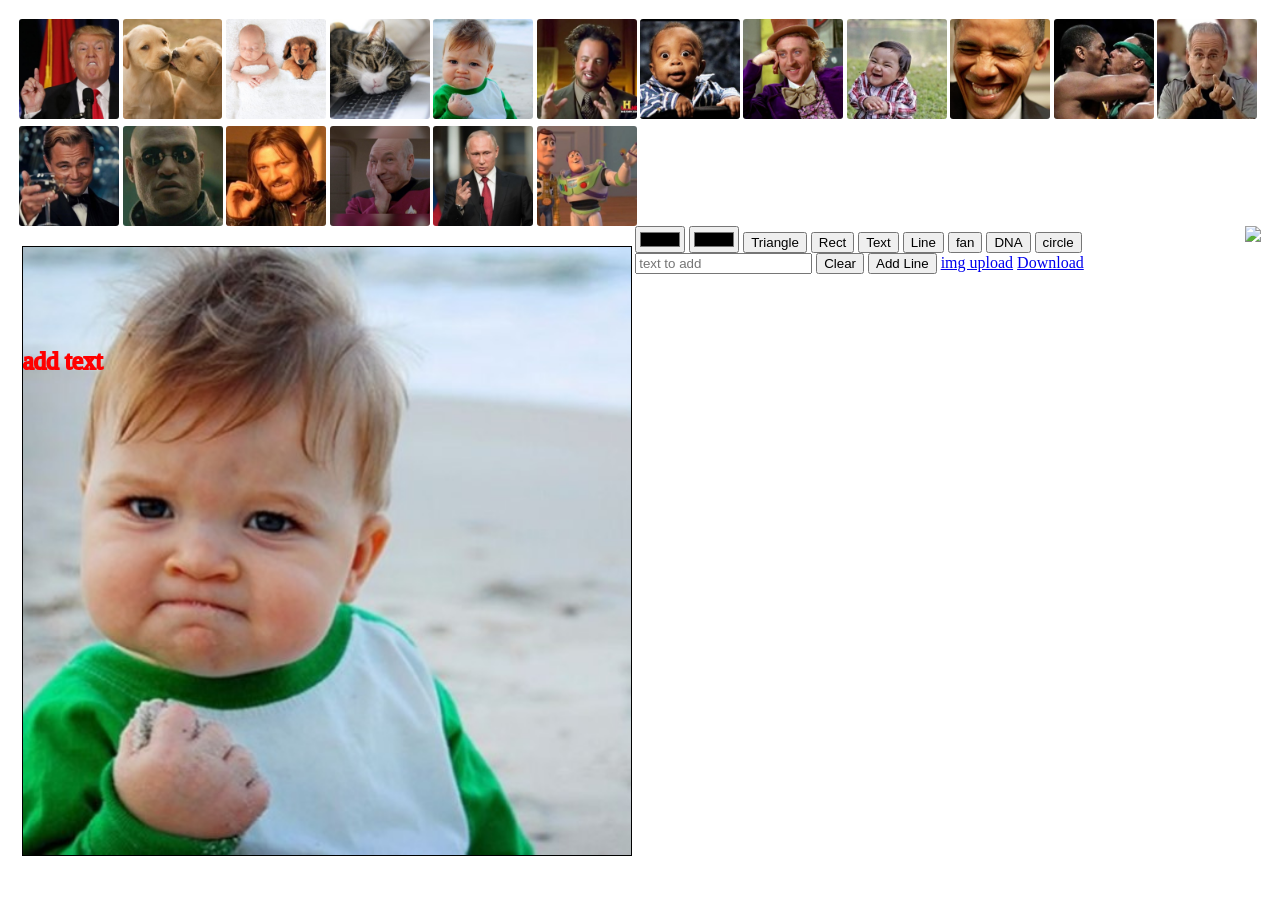
==== index.html @ 061223fb "updated lines on canvas" ====
<!DOCTYPE html>
<html lang="en">

<head>
    <meta charset="UTF-8">
    <meta name="viewport" content="width=device-width, initial-scale=1.0">
    <title>delievery 1</title>
    <link rel="stylesheet" href="css/main.css">
</head>

<body onload="onInit()">
    <section class="gallery">
        <div class="imgs-container grid ">
        </div>
    </section>




    <section class="meme-editor flex">


        <div class="canvas-container flex-1">
            <canvas id="my-canvas" height="900" width="500" onmousedown="mousedown(event)" onmousemove="mousemove(event)" onmouseup="mouseup(event)" style="border: 1px solid black;"></canvas>
        </div>
        <div class="editor-control flex-1">
            <input class="btn" type="color" onchange="setColor(this.value)">
            <input class="btn" type="color" onchange="setlines(this.value)">
            <button class="btn" onclick="setCurrShape('triangle')">Triangle</button>
            <button class="btn" onclick="setCurrShape('rect')">Rect</button>
            <button class="btn" onclick="saveText()">Text</button>
            <button class="btn" onclick="setCurrShape('line')">Line</button>
            <button class="btn" onclick="setCurrShape('fan')">fan</button>
            <button class="btn" onclick="setCurrShape('dna')">DNA</button>
            <button class="btn" onclick="setCurrShape('circle')">circle</button>
            <input class="text-to-draw" onkeyup="reRenderMemeIMG(this)" " placeholder="text to add " type="text ">
            <button onclick="clearCanvas() ">Clear</button>
            <button onclick="addLine() ">Add Line</button>

            <a href="# " onclick="drawImg(this) " download=" ">img upload</a>
            <a href="# " onclick="downloadCanvas(this) " download=" ">Download</a>

        </div>
<img src=" " id="${} " onclick="onGalleryImageClicked(this.id) " alt=" ">

    </section>



    <script src="js/service.js "></script>
    <script src="js/main.js "></script>
</body>

</html>
---- css/main.css ----
* {
    box-sizing: border-box;
}

body {
    margin: 0;
    padding: 1.2rem
}

.meme-gallery-IMG {
    border-radius: 3px;
    object-fit: contain;
    max-height: 100px;
    width: auto;
}

.imgs-container {
    grid-auto-flow: dense;
    grid-template-columns: repeat(auto-fill, minmax(100px, 1fr));
    grid-auto-rows: 100px;
    row-gap: 0.4rem;
}

.canvas-container {
    /* display: block; */
    /* height: 100vh; */
    width: 50%;
    padding: 20px 3px;
}


/* helper */

.grid {
    display: grid;
}

.flex {
    display: flex;
}

.flex-1 {
    flex: 1;
}
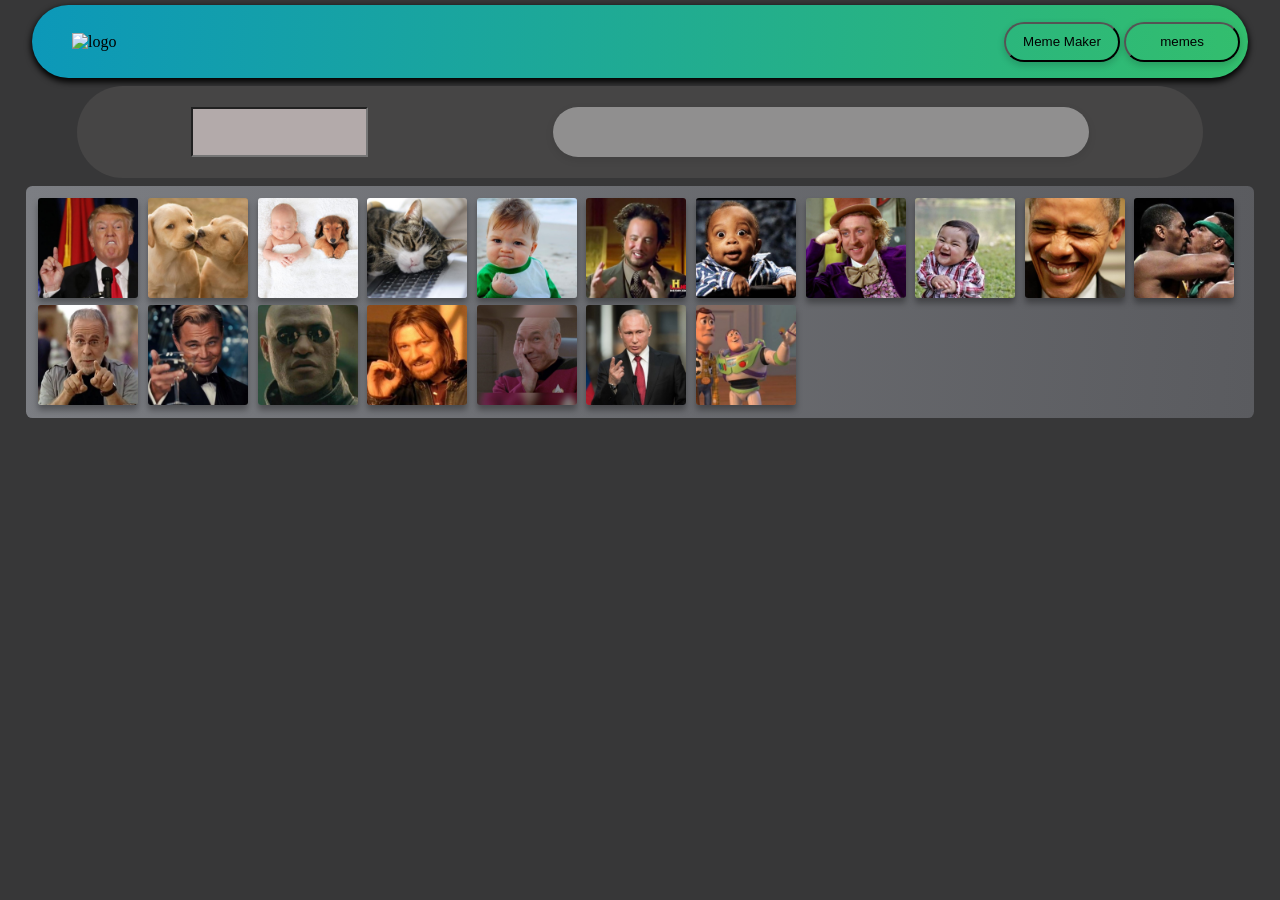
==== commit 76b1d02e: "new design" ====
--- a/index.html
+++ b/index.html
@@ -9,16 +9,45 @@
 </head>
 
 <body onload="onInit()">
+    <section class="top-section">
+        <nav class="head-nav flex justify-between align-center">
+            <img class="logo-img" src="../DESIGN/LOGO/LOGO.png" alt="logo">
+            <div class="nav-buttons">
+                <button class="btn-head-nav section-shifter" onclick="toggleSections(this)">Meme Maker</button>
+                <button class="btn-head-nav ">memes</button>
+            </div>
+        </nav>
+
+
+    </section>
+
+
     <section class="gallery">
-        <div class="imgs-container grid ">
-        </div>
+        <div class="gallery-header">
+            <div class="secondary-header flex justify-around ">
+                <input onchange="onSearchWordChanged(this)" type="list" list="searchwords" name="searchwords" method="get" class="searchwords-search-bar">
+                <datalist id="searchwords">
+            <option value="excited"></option>
+            <option value="evil"></option>
+            <option value="funny"></option>
+            <option value="kittens"></option>
+            <option value="love"></option>
+            <option value="trump"></option>
+            <option value="dogs"></option>
+            <option value="wow"></option>
+        </datalist>
+                <div class="search-words-dsiplay"></div>
+            </div>
+
+
+
+            <div class="imgs-container grid ">
+            </div>
     </section>
 
 
 
-
-    <section class="meme-editor flex">
-
+    <div class="meme-editor">
 
         <div class="canvas-container flex-1">
             <canvas id="my-canvas" height="900" width="500" onmousedown="mousedown(event)" onmousemove="mousemove(event)" onmouseup="mouseup(event)" style="border: 1px solid black;"></canvas>
@@ -28,7 +57,6 @@
             <input class="btn" type="color" onchange="setlines(this.value)">
             <button class="btn" onclick="setCurrShape('triangle')">Triangle</button>
             <button class="btn" onclick="setCurrShape('rect')">Rect</button>
-            <button class="btn" onclick="saveText()">Text</button>
             <button class="btn" onclick="setCurrShape('line')">Line</button>
             <button class="btn" onclick="setCurrShape('fan')">fan</button>
             <button class="btn" onclick="setCurrShape('dna')">DNA</button>
@@ -36,15 +64,24 @@
             <input class="text-to-draw" onkeyup="reRenderMemeIMG(this)" " placeholder="text to add " type="text ">
             <button onclick="clearCanvas() ">Clear</button>
             <button onclick="addLine() ">Add Line</button>
-
+            <button onclick="switchLine() ">Next Line</button>
+            <button onclick="switchAlign( 'Left') ">Align Left</button>
+            <button onclick="switchAlign( 'center') ">Align center</button>
+            <button onclick="switchAlign( 'right') ">Align right</button>
+            <button onmousedown="moveLine( 'up') ">move up</button>
+            <button onmousedown="moveLine( 'down') ">move down</button>
+            <button onmousedown="moveLine( 'left') ">move left</button>
+            <button onmousedown="moveLine( 'right') ">move right</button>
+            <button onmousedown="deleteCurrLine( ) ">DELETE</button>
+            <button onmousedown="fontSizeChange( -2) ">font -</button>
+            <button onmousedown="fontSizeChange( 2) ">font +</button>
             <a href="# " onclick="drawImg(this) " download=" ">img upload</a>
             <a href="# " onclick="downloadCanvas(this) " download=" ">Download</a>
 
         </div>
-<img src=" " id="${} " onclick="onGalleryImageClicked(this.id) " alt=" ">
 
-    </section>
 
+</div>
 
 
     <script src="js/service.js "></script>
--- a/css/main.css
+++ b/css/main.css
@@ -2,9 +2,74 @@
     box-sizing: border-box;
 }
 
+.logo-img {
+    margin-inline-start: 2rem;
+    width: 10rem;
+    height: auto;
+    object-fit: contain;
+}
+
+.head-nav {
+    margin: 5px auto;
+    padding: 0px 0.5rem;
+    width: 95%;
+    height: 73px;
+    border-radius: 37px;
+    background-color: #5970c1;
+    background-image: linear-gradient(-86deg, #33be6d 0%, #0c98b9 100%);
+    box-shadow: 0 3px 6px 1px black;
+    flex-wrap: nowrap;
+}
+
+.searchwords-search-bar {
+    background-color: rgb(179, 170, 170);
+}
+
+.full-page-container {
+    max-width: 90%;
+    margin: auto;
+}
+
+.secondary-header {
+    margin: 0.5rem auto;
+    width: 88%;
+    background-color: rgb(70, 69, 69);
+    border-radius: 100vh;
+    padding: 1.3rem;
+}
+
+.search-words-dsiplay {
+    width: 536px;
+    height: 50px;
+    box-shadow: 0 3px 6px 1px rgba(0, 0, 0, 0.15);
+    border-radius: 25px;
+    background-color: #fefefe;
+    opacity: 0.4;
+}
+
+.btn {
+    border-radius: 100vh;
+}
+
+.btn-head-nav {
+    width: 116px;
+    height: 40px;
+    box-shadow: 0 3px 6px 1px rgba(0, 0, 0, 0.15);
+    border-radius: 20px;
+    background-color: #fefefe00;
+    cursor: pointer;
+    outline: none;
+}
+
+.btn-head-nav:active {
+    box-shadow: 0 3px 6px 1px rgba(0, 0, 0, 0.15);
+    border-radius: 20px;
+    background-color: #fefefe;
+}
+
 body {
     margin: 0;
-    padding: 1.2rem
+    background-color: #373738;
 }
 
 .meme-gallery-IMG {
@@ -12,24 +77,57 @@
     object-fit: contain;
     max-height: 100px;
     width: auto;
+    box-shadow: 0 5px 6px rgba(0, 0, 0, 0.34);
+    cursor: pointer;
+    transition: box-shadow .3s;
+}
+
+.meme-gallery-IMG:hover {
+    background-color: rgba(247, 244, 231, 0.89);
+    box-shadow: 1px 2px 4px 4px rgba(206, 200, 200, 0.411);
 }
 
 .imgs-container {
+    border-radius: 0.4rem;
+    max-width: 96%;
+    margin: 0px auto;
+    padding: 0.8rem;
     grid-auto-flow: dense;
     grid-template-columns: repeat(auto-fill, minmax(100px, 1fr));
     grid-auto-rows: 100px;
     row-gap: 0.4rem;
+    column-gap: 0.15rem;
+    background-color: #5a5b5f;
+    background-image: linear-gradient(-86deg, #5a5b5f 0%, #7c7e83 100%);
+}
+
+.meme-editor {
+    padding: 1.5rem;
+    display: none;
+    max-width: 96%;
+    margin: 3rem auto;
+    background-color: rgb(139, 138, 138);
+    border-radius: 0.4rem;
+    flex-wrap: wrap;
+}
+
+.editor-control {
+    min-width: 21.875rem;
 }
 
 .canvas-container {
-    /* display: block; */
-    /* height: 100vh; */
-    width: 50%;
+    max-width: 35vw;
+    min-width: 21.875rem;
     padding: 20px 3px;
+    background-image: linear-gradient();
 }
 
 
 /* helper */
+
+.hide {
+    display: none;
+}
 
 .grid {
     display: grid;
@@ -39,6 +137,18 @@
     display: flex;
 }
 
+.justify-between {
+    justify-content: space-between;
+}
+
 .flex-1 {
     flex: 1;
+}
+
+.align-center {
+    align-items: center;
+}
+
+.justify-around {
+    justify-content: space-around;
 }
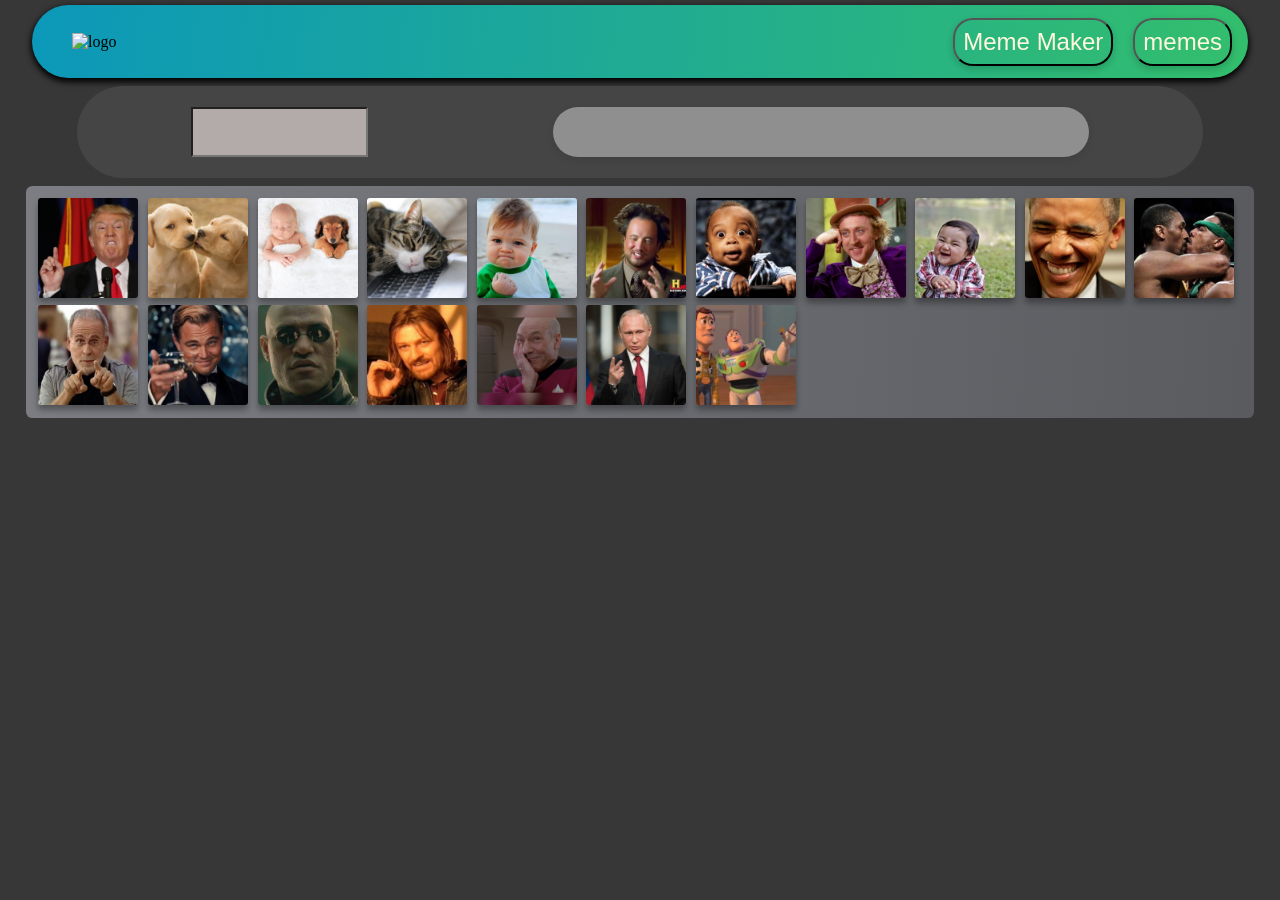
==== commit bdce2d2e: "final" ====
--- a/index.html
+++ b/index.html
@@ -22,21 +22,77 @@
     </section>
 
 
-    <section class="gallery">
-        <div class="gallery-header">
+    <div class="meme-editor">
+
+        <div class="canvas-container flex-1 flex justify-center">
+            <canvas id="my-canvas" height="350" width="350" onmousedown="mousedown(event)" onmousemove="mousemove(event)" onmouseup="mouseup(event)" style="border: 1px solid black;"></canvas>
+        </div>
+        <div class="editor-control flex  column flex-1">
+            <input class="text-to-draw " onkeyup="reRenderMemeIMG(this)" " placeholder="text to add " type="text ">
+            <div class="text-controle-line-1 flex row justify-center ">
+                <button  class="switch-line-btn controle-btn " onclick="switchLine() "><img src="./images/line_down.png " alt=" "><img src="./images/line_up.png " alt=" "></button>
+                <button   class="add-line-btn controle-btn "onclick="addLine() ">+</button>
+                <button  class="delete-line-btn controle-btn " onmousedown="deleteCurrLine( ) "><img src="./images/delete.png " alt=" "></button>
+            </div>
+            <div class="text-controle-line-2 flex row justify-around ">
+                <button class="btn controle-btn " onmousedown="moveLine( 'up') "><img src="./images/arrow_up.png " alt=" "></button>
+                <button class="btn controle-btn " onmousedown="moveLine( 'down') "><img src="./images/arrow_down.png " alt=" "></button>
+                <button class="btn controle-btn " onmousedown="moveLine( 'left') "><img src="./images/arrow_left.png " alt=" "></button>
+                <button class="btn controle-btn " onmousedown="moveLine( 'right') "><img src="./images/arrow_right.png " alt=" "></button>
+            </div>
+            <div class="text-controle-line-2 flex row justify-around ">
+
+                <button  class="btn controle-btn " onclick="switchAlign( 'start') "><img src="./images/align_left.png " alt=" "></button>
+                <button  class="btn controle-btn " onclick="switchAlign( 'center') "><img src="./images/align_center.png " alt=" "></button>
+                <button  class="btn controle-btn " onclick="switchAlign( 'end') "><img src="./images/align_right.png " alt=" " ></button>
+ 
+                <button class="btn controle-btn " onmousedown="fontSizeChange( -2) " style="font-size: larger; ">A-</button>
+                <button class="btn controle-btn " onmousedown="fontSizeChange( 2) " style="font-size: larger; ">A+</button>
+            </div>
+                <div class="font-and-colors ">
+                    <select name="fontFamily "  class="fontFamily " id="fontFamily " onchange="onFontChange(this.value) ">
+                    <option name="fontFamily " value="Impact ">Impact</option>
+                    <option name="fontFamily " value="Comic Sans MS ">Comic Sans</option>
+                    <option name="fontFamily " value="Arial ">Arial</option>
+                    <option name="fontFamily " value="Cursive ">Cursive</option>
+                </select>
+                <input type="color "  class="color-input " id="favcolor "  name="favcolor ">
+        </div>
+    </div>
+    <div class="shapes ">
+        <!-- <button class="btn controle-btn " onclick="setCurrShape( 'triangle') ">Triangle</button>
+                <button class="btn controle-btn " onclick="setCurrShape( 'rect') ">Rect</button>
+                <button class="btn controle-btn " onclick="setCurrShape( 'line') ">Line</button>
+                <button class="btn controle-btn " onclick="setCurrShape( 'fan') ">fan</button>
+                <button class="btn controle-btn " onclick="setCurrShape( 'dna') ">DNA</button>
+                <button class="btn controle-btn " onclick="setCurrShape( 'circle') ">circle</button> -->
+
+        <!-- <input class="btn controle-btn " type="color " onchange="setlines(this.value) "> -->
+        <!-- <button class="btn controle-btn " onclick="clearCanvas() ">Clear</button> -->
+
+        <!-- <a href="# " onclick="drawImg(this) " download=" ">img upload</a>
+            <a href="# " onclick="downloadCanvas(this) " download=" ">Download</a> -->
+
+    </div>
+
+
+    </div>
+
+    <section class="gallery ">
+        <div class="gallery-header ">
             <div class="secondary-header flex justify-around ">
-                <input onchange="onSearchWordChanged(this)" type="list" list="searchwords" name="searchwords" method="get" class="searchwords-search-bar">
-                <datalist id="searchwords">
-            <option value="excited"></option>
-            <option value="evil"></option>
-            <option value="funny"></option>
-            <option value="kittens"></option>
-            <option value="love"></option>
-            <option value="trump"></option>
-            <option value="dogs"></option>
-            <option value="wow"></option>
+                <input onchange="onSearchWordChanged(this) " type="list " list="searchwords " name="searchwords " method="get " class="searchwords-search-bar ">
+                <datalist id="searchwords ">
+            <option value="excited "></option>
+            <option value="evil "></option>
+            <option value="funny "></option>
+            <option value="kittens "></option>
+            <option value="love "></option>
+            <option value="trump "></option>
+            <option value="dogs "></option>
+            <option value="wow "></option>
         </datalist>
-                <div class="search-words-dsiplay"></div>
+                <div class="search-words-dsiplay "></div>
             </div>
 
 
@@ -47,41 +103,6 @@
 
 
 
-    <div class="meme-editor">
-
-        <div class="canvas-container flex-1">
-            <canvas id="my-canvas" height="900" width="500" onmousedown="mousedown(event)" onmousemove="mousemove(event)" onmouseup="mouseup(event)" style="border: 1px solid black;"></canvas>
-        </div>
-        <div class="editor-control flex-1">
-            <input class="btn" type="color" onchange="setColor(this.value)">
-            <input class="btn" type="color" onchange="setlines(this.value)">
-            <button class="btn" onclick="setCurrShape('triangle')">Triangle</button>
-            <button class="btn" onclick="setCurrShape('rect')">Rect</button>
-            <button class="btn" onclick="setCurrShape('line')">Line</button>
-            <button class="btn" onclick="setCurrShape('fan')">fan</button>
-            <button class="btn" onclick="setCurrShape('dna')">DNA</button>
-            <button class="btn" onclick="setCurrShape('circle')">circle</button>
-            <input class="text-to-draw" onkeyup="reRenderMemeIMG(this)" " placeholder="text to add " type="text ">
-            <button onclick="clearCanvas() ">Clear</button>
-            <button onclick="addLine() ">Add Line</button>
-            <button onclick="switchLine() ">Next Line</button>
-            <button onclick="switchAlign( 'Left') ">Align Left</button>
-            <button onclick="switchAlign( 'center') ">Align center</button>
-            <button onclick="switchAlign( 'right') ">Align right</button>
-            <button onmousedown="moveLine( 'up') ">move up</button>
-            <button onmousedown="moveLine( 'down') ">move down</button>
-            <button onmousedown="moveLine( 'left') ">move left</button>
-            <button onmousedown="moveLine( 'right') ">move right</button>
-            <button onmousedown="deleteCurrLine( ) ">DELETE</button>
-            <button onmousedown="fontSizeChange( -2) ">font -</button>
-            <button onmousedown="fontSizeChange( 2) ">font +</button>
-            <a href="# " onclick="drawImg(this) " download=" ">img upload</a>
-            <a href="# " onclick="downloadCanvas(this) " download=" ">Download</a>
-
-        </div>
-
-
-</div>
 
 
     <script src="js/service.js "></script>
--- a/css/main.css
+++ b/css/main.css
@@ -1,5 +1,11 @@
 * {
+    outline: none;
     box-sizing: border-box;
+}
+
+body {
+    margin: 0;
+    background-color: #373738;
 }
 
 .logo-img {
@@ -7,6 +13,10 @@
     width: 10rem;
     height: auto;
     object-fit: contain;
+}
+
+.btn {
+    border-radius: 100vh;
 }
 
 .head-nav {
@@ -25,11 +35,6 @@
     background-color: rgb(179, 170, 170);
 }
 
-.full-page-container {
-    max-width: 90%;
-    margin: auto;
-}
-
 .secondary-header {
     margin: 0.5rem auto;
     width: 88%;
@@ -47,13 +52,13 @@
     opacity: 0.4;
 }
 
-.btn {
-    border-radius: 100vh;
-}
-
 .btn-head-nav {
-    width: 116px;
-    height: 40px;
+    color: cornsilk;
+    font-family: Impact, sans-serif;
+    font-weight: 200;
+    font-size: 1.5rem;
+    padding: 0.5rem;
+    margin: 0 0.5rem;
     box-shadow: 0 3px 6px 1px rgba(0, 0, 0, 0.15);
     border-radius: 20px;
     background-color: #fefefe00;
@@ -65,11 +70,6 @@
     box-shadow: 0 3px 6px 1px rgba(0, 0, 0, 0.15);
     border-radius: 20px;
     background-color: #fefefe;
-}
-
-body {
-    margin: 0;
-    background-color: #373738;
 }
 
 .meme-gallery-IMG {
@@ -99,27 +99,155 @@
     column-gap: 0.15rem;
     background-color: #5a5b5f;
     background-image: linear-gradient(-86deg, #5a5b5f 0%, #7c7e83 100%);
+    transition: display .3s;
 }
 
 .meme-editor {
-    padding: 1.5rem;
+    padding: 1rem;
     display: none;
     max-width: 96%;
     margin: 3rem auto;
     background-color: rgb(139, 138, 138);
     border-radius: 0.4rem;
     flex-wrap: wrap;
+    transition: display .3s;
 }
 
 .editor-control {
     min-width: 21.875rem;
+    background-color: rgb(68, 56, 73);
+    padding: 0.8rem;
+    border-radius: 0.75rem;
+    box-shadow: rgba(245, 255, 250, 0.397) 2px 2px 2px 2px;
 }
 
 .canvas-container {
-    max-width: 35vw;
     min-width: 21.875rem;
-    padding: 20px 3px;
+    margin-inline-end: 0.2rem;
+    margin-bottom: 0.4rem;
     background-image: linear-gradient();
+}
+
+.controle-btn {
+    color: rgb(108, 105, 109);
+    background-image: linear-gradient();
+    cursor: pointer;
+    outline: none;
+    border: none;
+    padding: 0.3rem;
+}
+
+.text-controle-line-1 {
+    margin-bottom: 0.7rem;
+}
+
+.text-controle-line-2 {
+    align-self: center;
+    margin-bottom: 0.7rem;
+    transition: background .3s;
+}
+
+.text-controle-line-2 .btn {
+    box-shadow: 1px 5px 0 rgba(92, 92, 92, 0.55), inset 0 5px 0 rgba(255, 255, 255, 0.58);
+    background-color: rgba(255, 255, 251, 0.918);
+    width: 3rem;
+    margin-inline-end: 0.8rem;
+    border-radius: 0.5rem;
+    padding: 0.2rem;
+    transition: background .3s;
+    transition: box-shadow .3s;
+}
+
+.text-controle-line-2 .btn:hover {
+    background-color: #fff;
+    font-weight: bold;
+    box-shadow: ghostwhite 1px;
+}
+
+.switch-line-btn {
+    padding: 0.55rem 0.15rem 0px;
+    width: 57px;
+    height: 53px;
+    box-shadow: 1px 5px 0 #048b97, inset 0 5px 0 rgba(255, 255, 255, 0.58);
+    border-radius: 10px;
+    background-color: #ebeef3;
+    background-image: linear-gradient(-38deg, #66c4dc 0%, #40b1ce 50%, #0c98bb 100%);
+    margin: 0px 1.25rem;
+}
+
+.add-line-btn {
+    width: 58px;
+    height: 53px;
+    box-shadow: 1px 5px 0 #015d33, inset 0 5px 0 rgba(255, 255, 255, 0.58);
+    border-radius: 10px;
+    background-color: #ebeef3;
+    background-image: linear-gradient(-38deg, #42eb5c 0%, #37b34a 100%);
+    font-weight: bolder;
+    font-size: 3rem;
+    color: ghostwhite;
+    text-shadow: gray 3px 2px;
+    padding: 0px 0px;
+    margin: 0px 1.25rem;
+}
+
+.delete-line-btn {
+    padding: 0.85rem 0px 0px 0.25rem;
+    width: 58px;
+    height: 53px;
+    box-shadow: 1px 5px 0 #8c0606, inset 0 5px 0 rgba(255, 255, 255, 0.58);
+    border-radius: 10px;
+    background-color: #ebeef3;
+    background-image: linear-gradient(-38deg, #cf1d37 0%, #cf1d37 1%, #f05036 100%);
+    margin: 0px 1.25rem;
+}
+
+.text-controle-line-1 .btn:hover {
+    background-color: #fff;
+    font-weight: bold;
+    box-shadow: ghostwhite 1px;
+}
+
+.text-to-draw {
+    margin-bottom: 1.2rem;
+    padding: 0.5rem;
+    line-height: 2rem;
+    border-radius: 100vh;
+    box-shadow: 1px 5px 0 #bbc4d1, inset 0 5px 0 #ffffff;
+    border: none;
+    text-align: center;
+    font-size: 1rem;
+    font-weight: bold;
+    color: rgb(110, 107, 119);
+}
+
+.fontFamily {
+    width: 150px;
+    height: 50px;
+    box-shadow: 1px 5px 0 rgba(92, 92, 92, 0.55), inset 0 5px 0 rgba(255, 255, 255, 0.58);
+    border-radius: 10px;
+    background-color: #ffffff;
+}
+
+.color-input {
+    align-self: center;
+    background: url('../images/paint.png') no-repeat;
+    background-size: 3rem;
+    padding: 20px;
+    overflow: show;
+    appearance: square-button;
+    width: 44px;
+    height: 23px;
+    background-color: buttonface;
+    cursor: default;
+    border-width: 1px;
+    border-style: solid;
+    border-color: rgb(169, 169, 169);
+    border-image: initial;
+    padding: 1px 2px;
+}
+
+.font-and-colors {
+    align-self: center;
 }
 
 
@@ -141,6 +269,10 @@
     justify-content: space-between;
 }
 
+.justify-center {
+    justify-content: center;
+}
+
 .flex-1 {
     flex: 1;
 }
@@ -151,4 +283,12 @@
 
 .justify-around {
     justify-content: space-around;
+}
+
+.column {
+    flex-direction: column;
+}
+
+.row {
+    flex-direction: row;
 }
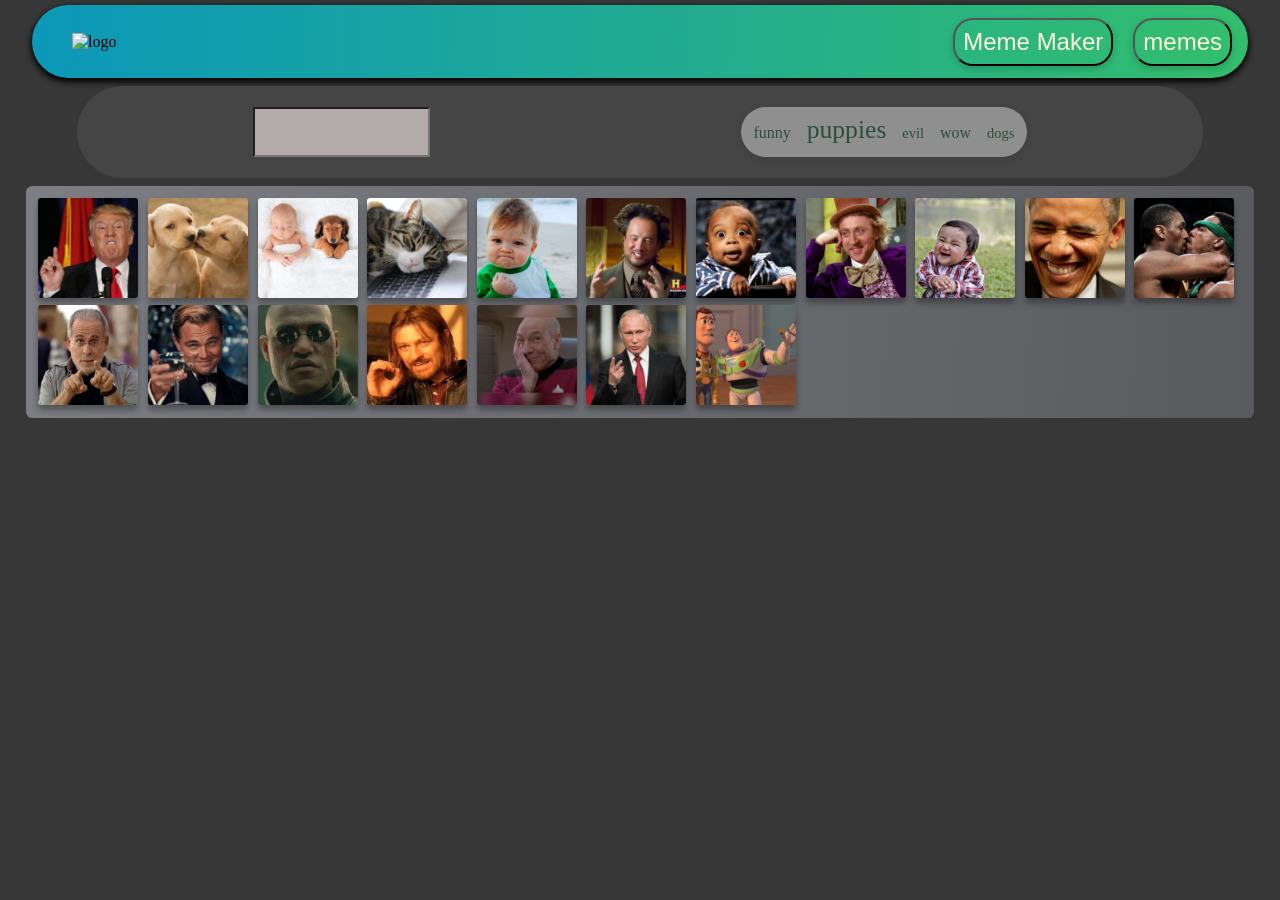
==== commit d1e80c4b: "drag line , search words, input color" ====
--- a/index.html
+++ b/index.html
@@ -14,7 +14,7 @@
             <img class="logo-img" src="../DESIGN/LOGO/LOGO.png" alt="logo">
             <div class="nav-buttons">
                 <button class="btn-head-nav section-shifter" onclick="toggleSections(this)">Meme Maker</button>
-                <button class="btn-head-nav ">memes</button>
+                <button class="btn-head-nav">memes</button>
             </div>
         </nav>
 
@@ -28,76 +28,77 @@
             <canvas id="my-canvas" height="350" width="350" onmousedown="mousedown(event)" onmousemove="mousemove(event)" onmouseup="mouseup(event)" style="border: 1px solid black;"></canvas>
         </div>
         <div class="editor-control flex  column flex-1">
-            <input class="text-to-draw " onkeyup="reRenderMemeIMG(this)" " placeholder="text to add " type="text ">
-            <div class="text-controle-line-1 flex row justify-center ">
-                <button  class="switch-line-btn controle-btn " onclick="switchLine() "><img src="./images/line_down.png " alt=" "><img src="./images/line_up.png " alt=" "></button>
-                <button   class="add-line-btn controle-btn "onclick="addLine() ">+</button>
-                <button  class="delete-line-btn controle-btn " onmousedown="deleteCurrLine( ) "><img src="./images/delete.png " alt=" "></button>
+            <input class="text-to-draw" onkeyup="reRenderMemeIMG(this)"" placeholder="text to add" type="text">
+            <div class="text-controle-line-1 flex row justify-center">
+                <button  class="switch-line-btn controle-btn" onclick="switchLine()"><img src="./images/line_down.png" alt=""><img src="./images/line_up.png" alt=""></button>
+                <button   class="add-line-btn controle-btn"onclick="addLine()">+</button>
+                <button  class="delete-line-btn controle-btn" onmousedown="deleteCurrLine( )"><img src="./images/delete.png" alt=""></button>
             </div>
-            <div class="text-controle-line-2 flex row justify-around ">
-                <button class="btn controle-btn " onmousedown="moveLine( 'up') "><img src="./images/arrow_up.png " alt=" "></button>
-                <button class="btn controle-btn " onmousedown="moveLine( 'down') "><img src="./images/arrow_down.png " alt=" "></button>
-                <button class="btn controle-btn " onmousedown="moveLine( 'left') "><img src="./images/arrow_left.png " alt=" "></button>
-                <button class="btn controle-btn " onmousedown="moveLine( 'right') "><img src="./images/arrow_right.png " alt=" "></button>
+            <div class="text-controle-line-2 flex row justify-around">
+                <button class="btn controle-btn" onmousedown="moveLine( 'up')"><img src="./images/arrow_up.png" alt=""></button>
+                <button class="btn controle-btn" onmousedown="moveLine( 'down')"><img src="./images/arrow_down.png" alt=""></button>
+                <button class="btn controle-btn" onmousedown="moveLine( 'left')"><img src="./images/arrow_left.png" alt=""></button>
+                <button class="btn controle-btn" onmousedown="moveLine( 'right')"><img src="./images/arrow_right.png" alt=""></button>
             </div>
-            <div class="text-controle-line-2 flex row justify-around ">
+            <div class="text-controle-line-2 flex row justify-around">
 
-                <button  class="btn controle-btn " onclick="switchAlign( 'start') "><img src="./images/align_left.png " alt=" "></button>
-                <button  class="btn controle-btn " onclick="switchAlign( 'center') "><img src="./images/align_center.png " alt=" "></button>
-                <button  class="btn controle-btn " onclick="switchAlign( 'end') "><img src="./images/align_right.png " alt=" " ></button>
+                <button  class="btn controle-btn" onclick="switchAlign( 'start')"><img src="./images/align_left.png" alt=""></button>
+                <button  class="btn controle-btn" onclick="switchAlign( 'center')"><img src="./images/align_center.png" alt=""></button>
+                <button  class="btn controle-btn" onclick="switchAlign( 'end')"><img src="./images/align_right.png" alt="" ></button>
  
-                <button class="btn controle-btn " onmousedown="fontSizeChange( -2) " style="font-size: larger; ">A-</button>
-                <button class="btn controle-btn " onmousedown="fontSizeChange( 2) " style="font-size: larger; ">A+</button>
+                <button class="btn controle-btn" onmousedown="fontSizeChange( -2)" style="font-size: larger;">A-</button>
+                <button class="btn controle-btn" onmousedown="fontSizeChange( 2)" style="font-size: larger;">A+</button>
             </div>
-                <div class="font-and-colors ">
-                    <select name="fontFamily "  class="fontFamily " id="fontFamily " onchange="onFontChange(this.value) ">
-                    <option name="fontFamily " value="Impact ">Impact</option>
-                    <option name="fontFamily " value="Comic Sans MS ">Comic Sans</option>
-                    <option name="fontFamily " value="Arial ">Arial</option>
-                    <option name="fontFamily " value="Cursive ">Cursive</option>
+                <div class="font-and-colors">
+                    <select name="fontFamily"  class="fontFamily" id="fontFamily" onchange="onFontChange(this.value)">
+                    <option name="fontFamily" value="Impact">Impact</option>
+                    <option name="fontFamily" value="Comic Sans MS">Comic Sans</option>
+                    <option name="fontFamily" value="Arial">Arial</option>
+                    <option name="fontFamily" value="Cursive">Cursive</option>
                 </select>
-                <input type="color "  class="color-input " id="favcolor "  name="favcolor ">
+                <input type="color"  class="color-input" id="favcolor"  name="favcolor">
         </div>
     </div>
-    <div class="shapes ">
-        <!-- <button class="btn controle-btn " onclick="setCurrShape( 'triangle') ">Triangle</button>
-                <button class="btn controle-btn " onclick="setCurrShape( 'rect') ">Rect</button>
-                <button class="btn controle-btn " onclick="setCurrShape( 'line') ">Line</button>
-                <button class="btn controle-btn " onclick="setCurrShape( 'fan') ">fan</button>
-                <button class="btn controle-btn " onclick="setCurrShape( 'dna') ">DNA</button>
-                <button class="btn controle-btn " onclick="setCurrShape( 'circle') ">circle</button> -->
+    <div class="shapes">
+        <!-- <button class="btn controle-btn" onclick="setCurrShape( 'triangle')">Triangle</button>
 
-        <!-- <input class="btn controle-btn " type="color " onchange="setlines(this.value) "> -->
-        <!-- <button class="btn controle-btn " onclick="clearCanvas() ">Clear</button> -->
+            <button class="btn controle-btn" onclick="setCurrShape( 'rect')">Rect</button>
+                <button class="btn controle-btn" onclick="setCurrShape( 'line')">Line</button>
+                <button class="btn controle-btn" onclick="setCurrShape( 'fan')">fan</button>
+                <button class="btn controle-btn" onclick="setCurrShape( 'dna')">DNA</button>
+                <button class="btn controle-btn" onclick="setCurrShape( 'circle')">circle</button> -->
 
-        <!-- <a href="# " onclick="drawImg(this) " download=" ">img upload</a>
-            <a href="# " onclick="downloadCanvas(this) " download=" ">Download</a> -->
+        <!-- <input class="btn controle-btn" type="color" onchange="setlines(this.value)"> -->
+        <!-- <button class="btn controle-btn" onclick="clearCanvas()">Clear</button> -->
+
+        <!-- <a href="#" onclick="drawImg(this)" download="">img upload</a>
+            <a href="#" onclick="downloadCanvas(this)" download="">Download</a> -->
 
     </div>
 
 
     </div>
 
-    <section class="gallery ">
-        <div class="gallery-header ">
-            <div class="secondary-header flex justify-around ">
-                <input onchange="onSearchWordChanged(this) " type="list " list="searchwords " name="searchwords " method="get " class="searchwords-search-bar ">
-                <datalist id="searchwords ">
-            <option value="excited "></option>
-            <option value="evil "></option>
-            <option value="funny "></option>
-            <option value="kittens "></option>
-            <option value="love "></option>
-            <option value="trump "></option>
-            <option value="dogs "></option>
-            <option value="wow "></option>
+    <section class="gallery">
+        <div class="gallery-header">
+            <div class="secondary-header flex justify-around">
+                <input onkeydown="onSearchWordChanged(this)" type="list" list="searchwords" name="searchwords" method="get" class="searchwords-search-bar">
+                <datalist id="searchwords">
+            <option value="Show All"></option>
+            <option value="excited"></option>
+            <option value="evil"></option>
+            <option value="funny"></option>
+            <option value="kittens"></option>
+            <option value="love"></option>
+            <option value="trump"></option>
+            <option value="dogs"></option>
+            <option value="wow"></option>
         </datalist>
-                <div class="search-words-dsiplay "></div>
+                <div class="search-words-dsiplay"></div>
             </div>
 
 
-
-            <div class="imgs-container grid ">
+            <div class="imgs-container grid">
             </div>
     </section>
 
@@ -105,8 +106,9 @@
 
 
 
-    <script src="js/service.js "></script>
-    <script src="js/main.js "></script>
+    <script src="js/memes.js"></script>
+    <script src="js/service.js"></script>
+    <script src="js/main.js"></script>
 </body>
 
 </html>
--- a/css/main.css
+++ b/css/main.css
@@ -44,12 +44,20 @@
 }
 
 .search-words-dsiplay {
-    width: 536px;
+    /* width: 536px; */
     height: 50px;
     box-shadow: 0 3px 6px 1px rgba(0, 0, 0, 0.15);
     border-radius: 25px;
     background-color: #fefefe;
     opacity: 0.4;
+    padding: 0.5rem 0.3rem;
+    text-align: center;
+}
+
+.search-words-dsiplay>* {
+    margin: 0 0.5rem;
+    font-family: Impact;
+    color: #015d33;
 }
 
 .btn-head-nav {
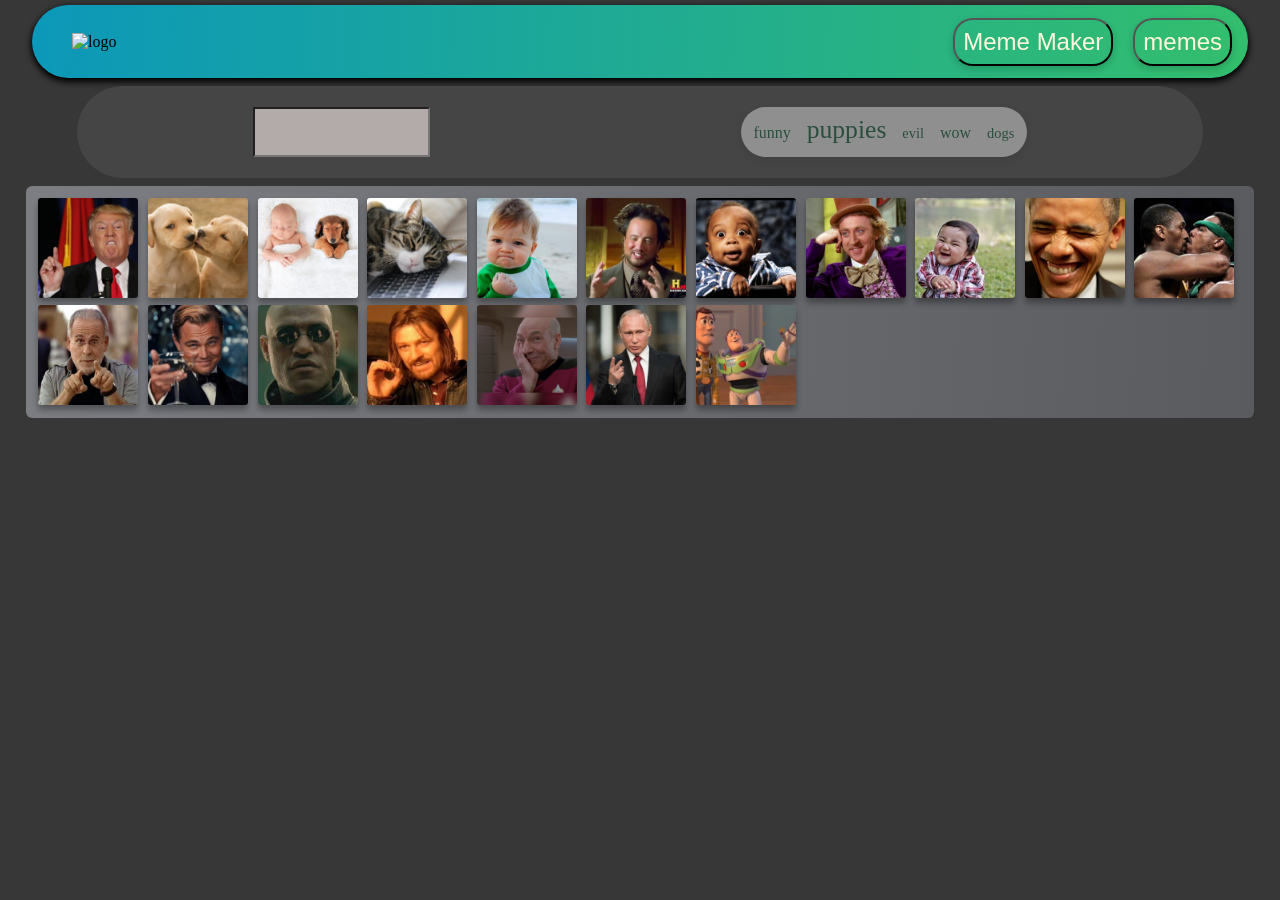
==== commit df18c684: "update" ====
--- a/index.html
+++ b/index.html
@@ -56,7 +56,17 @@
                     <option name="fontFamily" value="Arial">Arial</option>
                     <option name="fontFamily" value="Cursive">Cursive</option>
                 </select>
-                <input type="color"  class="color-input" id="favcolor"  name="favcolor">
+                <input type="color" onchange="onFillChange(this.value)" class="color-input" id="favcolor"  name="favcolor">
+                <input type="color" onchange="onStrokeChange(this.value)" class="color-input" id="favcolor"  name="favcolor">
+                <div class="save-share">
+
+ 
+
+
+                    <a class="btn" href="https://www.facebook.com/sharer/sharer.php?u=http%3A%2F%2Fca-upload.com%2Fhere%2FserveForShare.php%3Fid%3D5e4967f2c06b7&amp;t=http%3A%2F%2Fca-upload.com%2Fhere%2FserveForShare.php%3Fid%3D5e4967f2c06b7" title="Share on Facebook" target="_blank" onclick="window.open('https://www.facebook.com/sharer/sharer.php?u=http%3A%2F%2Fca-upload.com%2Fhere%2FserveForShare.php%3Fid%3D5e4967f2c06b7&amp;t=http%3A%2F%2Fca-upload.com%2Fhere%2FserveForShare.php%3Fid%3D5e4967f2c06b7'); return false;">
+                        Share   
+                     </a>            
+                        </div>
         </div>
     </div>
     <div class="shapes">
@@ -105,10 +115,10 @@
 
 
 
-
     <script src="js/memes.js"></script>
     <script src="js/service.js"></script>
     <script src="js/main.js"></script>
+    <script src="js/upload-service.js"></script>
 </body>
 
 </html>
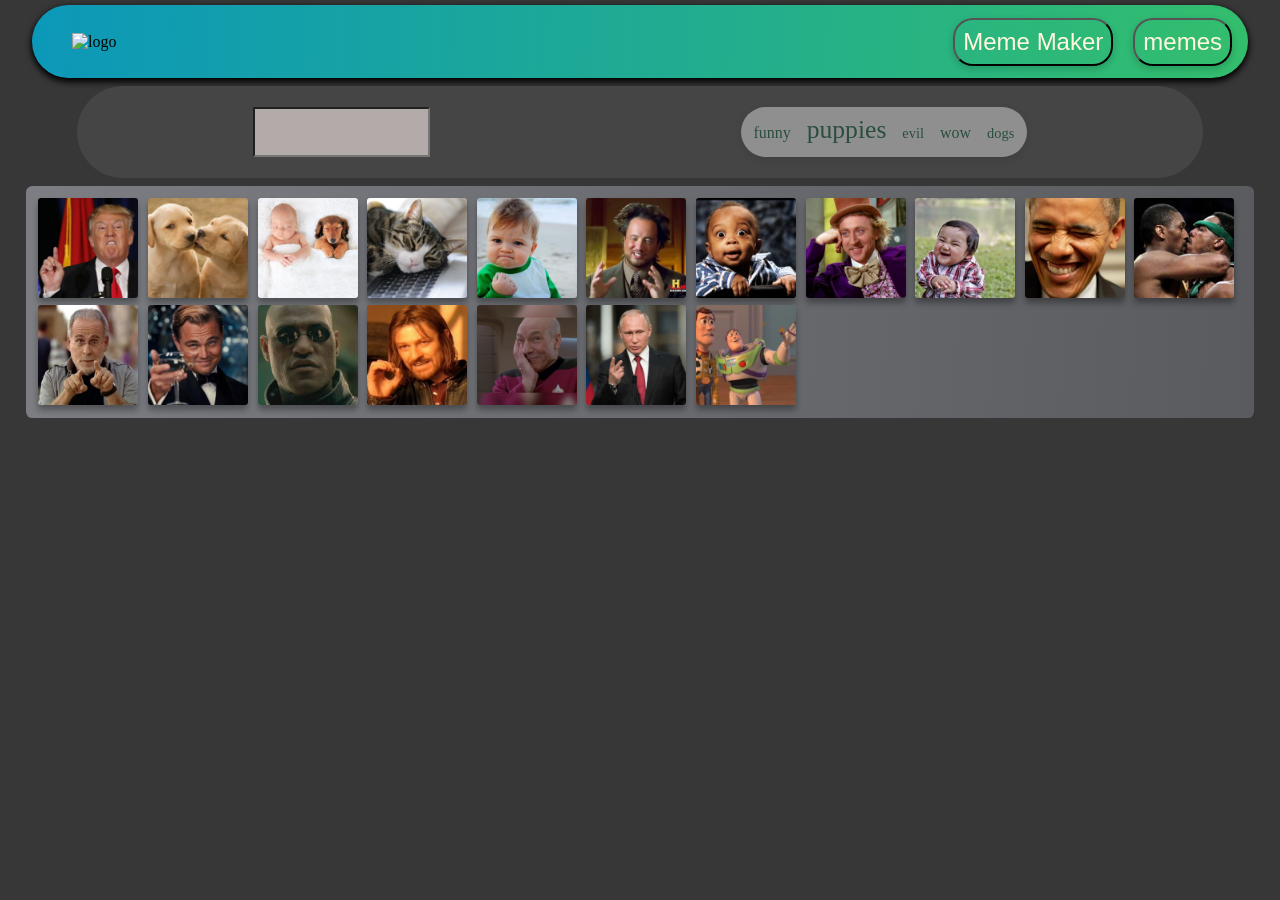
==== commit def08b67: "update" ====
--- a/index.html
+++ b/index.html
@@ -59,17 +59,22 @@
                 <input type="color" onchange="onFillChange(this.value)" class="color-input" id="favcolor"  name="favcolor">
                 <input type="color" onchange="onStrokeChange(this.value)" class="color-input" id="favcolor"  name="favcolor">
                 <div class="save-share">
+                    <a class="download" download="My_NEW_MEME.png">
+                        <button type="button" onClick="downloadMeme()">Download</button>
+                        </a> 
+                        </div>
+                        <form action="" method="POST" enctype="multipart/form-data" onsubmit="uploadImg(this, event)">
+                            <input name="img" id="imgData" type="hidden" value="[data-uri]">
+                            <button class="btn" type="submit">Publish</button>
 
- 
-
-
-                    <a class="btn" href="https://www.facebook.com/sharer/sharer.php?u=http%3A%2F%2Fca-upload.com%2Fhere%2FserveForShare.php%3Fid%3D5e4967f2c06b7&amp;t=http%3A%2F%2Fca-upload.com%2Fhere%2FserveForShare.php%3Fid%3D5e4967f2c06b7" title="Share on Facebook" target="_blank" onclick="window.open('https://www.facebook.com/sharer/sharer.php?u=http%3A%2F%2Fca-upload.com%2Fhere%2FserveForShare.php%3Fid%3D5e4967f2c06b7&amp;t=http%3A%2F%2Fca-upload.com%2Fhere%2FserveForShare.php%3Fid%3D5e4967f2c06b7'); return false;">
-                        Share   
-                     </a>            
-                        </div>
+                            <div class="share-container">
+                                <a class="btn" href="https://www.facebook.com/sharer/sharer.php?u=http%3A%2F%2Fca-upload.com%2Fhere%2FserveForShare.php%3Fid%3D5e497ae3ed5c2&amp;t=http%3A%2F%2Fca-upload.com%2Fhere%2FserveForShare.php%3Fid%3D5e497ae3ed5c2" title="Share on Facebook" target="_blank" onclick="window.open('https://www.facebook.com/sharer/sharer.php?u=http%3A%2F%2Fca-upload.com%2Fhere%2FserveForShare.php%3Fid%3D5e497ae3ed5c2&amp;t=http%3A%2F%2Fca-upload.com%2Fhere%2FserveForShare.php%3Fid%3D5e497ae3ed5c2'); return false;">
+                                   Share   
+                                </a></div>
+                          </form>
         </div>
     </div>
-    <div class="shapes">
+    <!-- <div class="shapes"> -->
         <!-- <button class="btn controle-btn" onclick="setCurrShape( 'triangle')">Triangle</button>
 
             <button class="btn controle-btn" onclick="setCurrShape( 'rect')">Rect</button>
@@ -84,7 +89,7 @@
         <!-- <a href="#" onclick="drawImg(this)" download="">img upload</a>
             <a href="#" onclick="downloadCanvas(this)" download="">Download</a> -->
 
-    </div>
+    <!-- </div> -->
 
 
     </div>
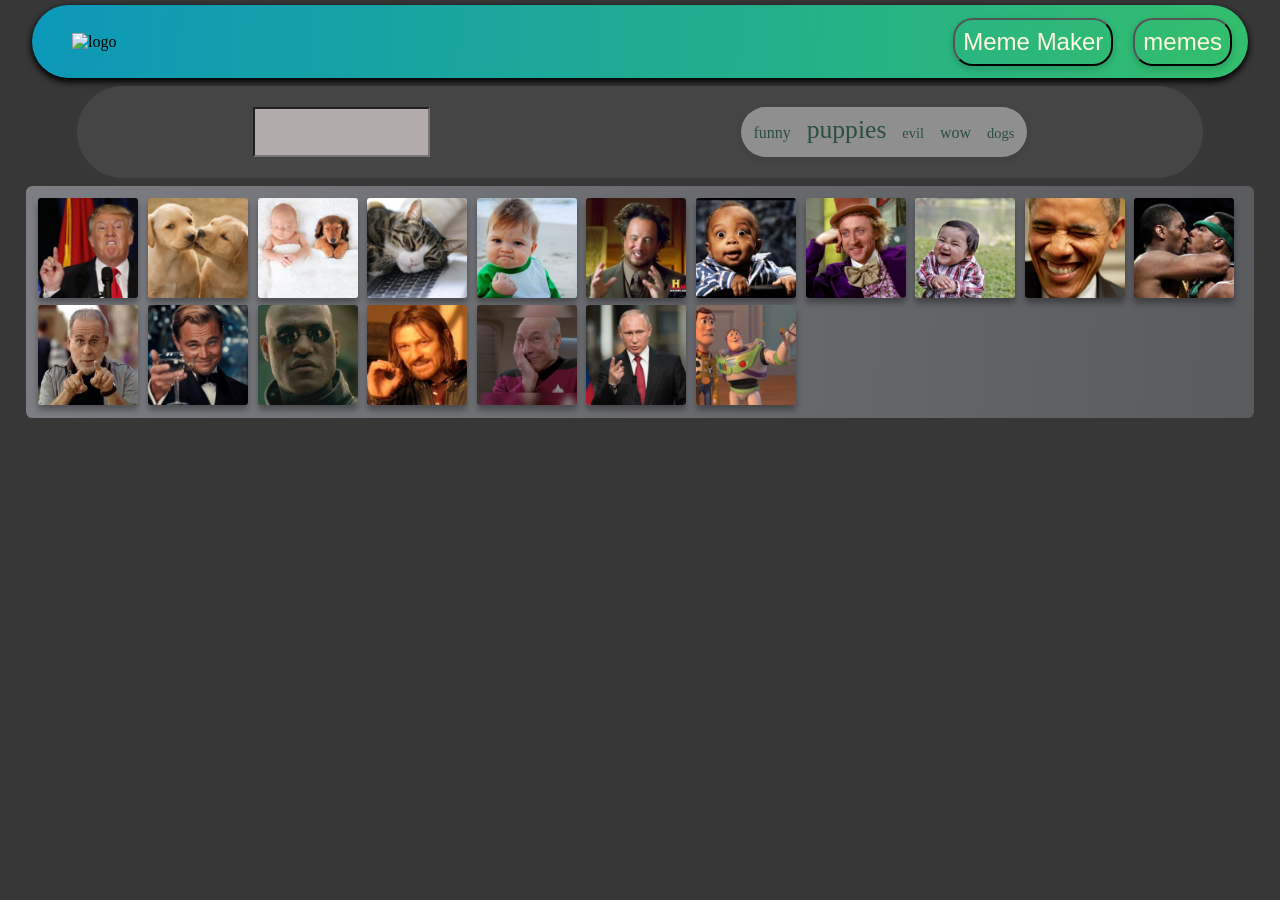
==== commit 7991c939: "update" ====
--- a/index.html
+++ b/index.html
@@ -4,8 +4,10 @@
 <head>
     <meta charset="UTF-8">
     <meta name="viewport" content="width=device-width, initial-scale=1.0">
-    <title>delievery 1</title>
+    <title>MeMe Gene</title>
     <link rel="stylesheet" href="css/main.css">
+    <link href="vendor/font-awesome/css/font-awesome.min.css" rel="stylesheet" type="text/css">
+
 </head>
 
 <body onload="onInit()">
@@ -58,38 +60,25 @@
                 </select>
                 <input type="color" onchange="onFillChange(this.value)" class="color-input" id="favcolor"  name="favcolor">
                 <input type="color" onchange="onStrokeChange(this.value)" class="color-input" id="favcolor"  name="favcolor">
-                <div class="save-share">
+                </div>
+                <div class="save-share flex align-center justify-center">
                     <a class="download" download="My_NEW_MEME.png">
-                        <button type="button" onClick="downloadMeme()">Download</button>
+                        <button class="download-btn" type="button" onClick="downloadMeme()">
+                            <img src="images/download.png" class="download-img"  alt=""> Download</button>
                         </a> 
-                        </div>
                         <form action="" method="POST" enctype="multipart/form-data" onsubmit="uploadImg(this, event)">
                             <input name="img" id="imgData" type="hidden" value="[data-uri]">
-                            <button class="btn" type="submit">Publish</button>
-
+                            <button class="publish-btn" type="submit">Publish</button>
                             <div class="share-container">
-                                <a class="btn" href="https://www.facebook.com/sharer/sharer.php?u=http%3A%2F%2Fca-upload.com%2Fhere%2FserveForShare.php%3Fid%3D5e497ae3ed5c2&amp;t=http%3A%2F%2Fca-upload.com%2Fhere%2FserveForShare.php%3Fid%3D5e497ae3ed5c2" title="Share on Facebook" target="_blank" onclick="window.open('https://www.facebook.com/sharer/sharer.php?u=http%3A%2F%2Fca-upload.com%2Fhere%2FserveForShare.php%3Fid%3D5e497ae3ed5c2&amp;t=http%3A%2F%2Fca-upload.com%2Fhere%2FserveForShare.php%3Fid%3D5e497ae3ed5c2'); return false;">
+                                <span class="fa fa-facebook"></span>
+                                <!-- <a class="btn" href="https://www.facebook.com/sharer/sharer.php?u=http%3A%2F%2Fca-upload.com%2Fhere%2FserveForShare.php%3Fid%3D5e497ae3ed5c2&amp;t=http%3A%2F%2Fca-upload.com%2Fhere%2FserveForShare.php%3Fid%3D5e497ae3ed5c2" title="Share on Facebook" target="_blank" onclick="window.open('https://www.facebook.com/sharer/sharer.php?u=http%3A%2F%2Fca-upload.com%2Fhere%2FserveForShare.php%3Fid%3D5e497ae3ed5c2&amp;t=http%3A%2F%2Fca-upload.com%2Fhere%2FserveForShare.php%3Fid%3D5e497ae3ed5c2'); return false;">
                                    Share   
-                                </a></div>
+                                </a> -->
+                            </div>
                           </form>
         </div>
     </div>
-    <!-- <div class="shapes"> -->
-        <!-- <button class="btn controle-btn" onclick="setCurrShape( 'triangle')">Triangle</button>
-
-            <button class="btn controle-btn" onclick="setCurrShape( 'rect')">Rect</button>
-                <button class="btn controle-btn" onclick="setCurrShape( 'line')">Line</button>
-                <button class="btn controle-btn" onclick="setCurrShape( 'fan')">fan</button>
-                <button class="btn controle-btn" onclick="setCurrShape( 'dna')">DNA</button>
-                <button class="btn controle-btn" onclick="setCurrShape( 'circle')">circle</button> -->
-
-        <!-- <input class="btn controle-btn" type="color" onchange="setlines(this.value)"> -->
-        <!-- <button class="btn controle-btn" onclick="clearCanvas()">Clear</button> -->
-
-        <!-- <a href="#" onclick="drawImg(this)" download="">img upload</a>
-            <a href="#" onclick="downloadCanvas(this)" download="">Download</a> -->
-
-    <!-- </div> -->
+</div>
 
 
     </div>
--- a/css/main.css
+++ b/css/main.css
@@ -1,6 +1,9 @@
 * {
     outline: none;
     box-sizing: border-box;
+}
+button{
+    cursor: pointer;
 }
 
 body {
@@ -229,8 +232,7 @@
 }
 
 .fontFamily {
-    width: 150px;
-    height: 50px;
+padding: 0.6rem;
     box-shadow: 1px 5px 0 rgba(92, 92, 92, 0.55), inset 0 5px 0 rgba(255, 255, 255, 0.58);
     border-radius: 10px;
     background-color: #ffffff;
@@ -256,6 +258,48 @@
 
 .font-and-colors {
     align-self: center;
+    margin-bottom: 0.65rem;
+}
+.share-container >*{
+
+    font-size: 1.5rem;
+}
+.share-container a{
+    text-decoration: none;
+    color: #ffffff;
+}
+.download-btn{
+    margin-inline-end: 0.7rem;
+    border: none;
+    padding: 0.3rem 1.3rem;
+height: 51px;
+box-shadow: 1px 6px 0 #632687, inset 0 5px 0 rgba(255, 255, 255, 0.3);
+border-radius: 15px;
+background-color: #8f44bb;
+color: #fff;
+font-family: Impact, Haettenschweiler, 'Arial Narrow Bold', sans-serif;
+font-size: 1rem;
+}
+.download-img{
+   margin-inline-end: 5px;
+   width:14px;
+   height: 12px;
+}
+.publish-btn{
+    margin-inline-end: 0.7rem;
+    color: #fff;
+    font-size: 1rem;
+    font-family: Impact, Haettenschweiler, 'Arial Narrow Bold', sans-serif;
+    height: 51px;
+
+    padding: 0.3rem 1.3rem;
+    border: none;;
+    box-shadow: 1px 6px 0 #2c2687, inset 0 5px 0 rgba(255, 255, 255, 0.3);
+    border-radius: 15px;
+background-color: #1e7cd3;
+}
+.share-container{
+    display: inline;
 }
 
 
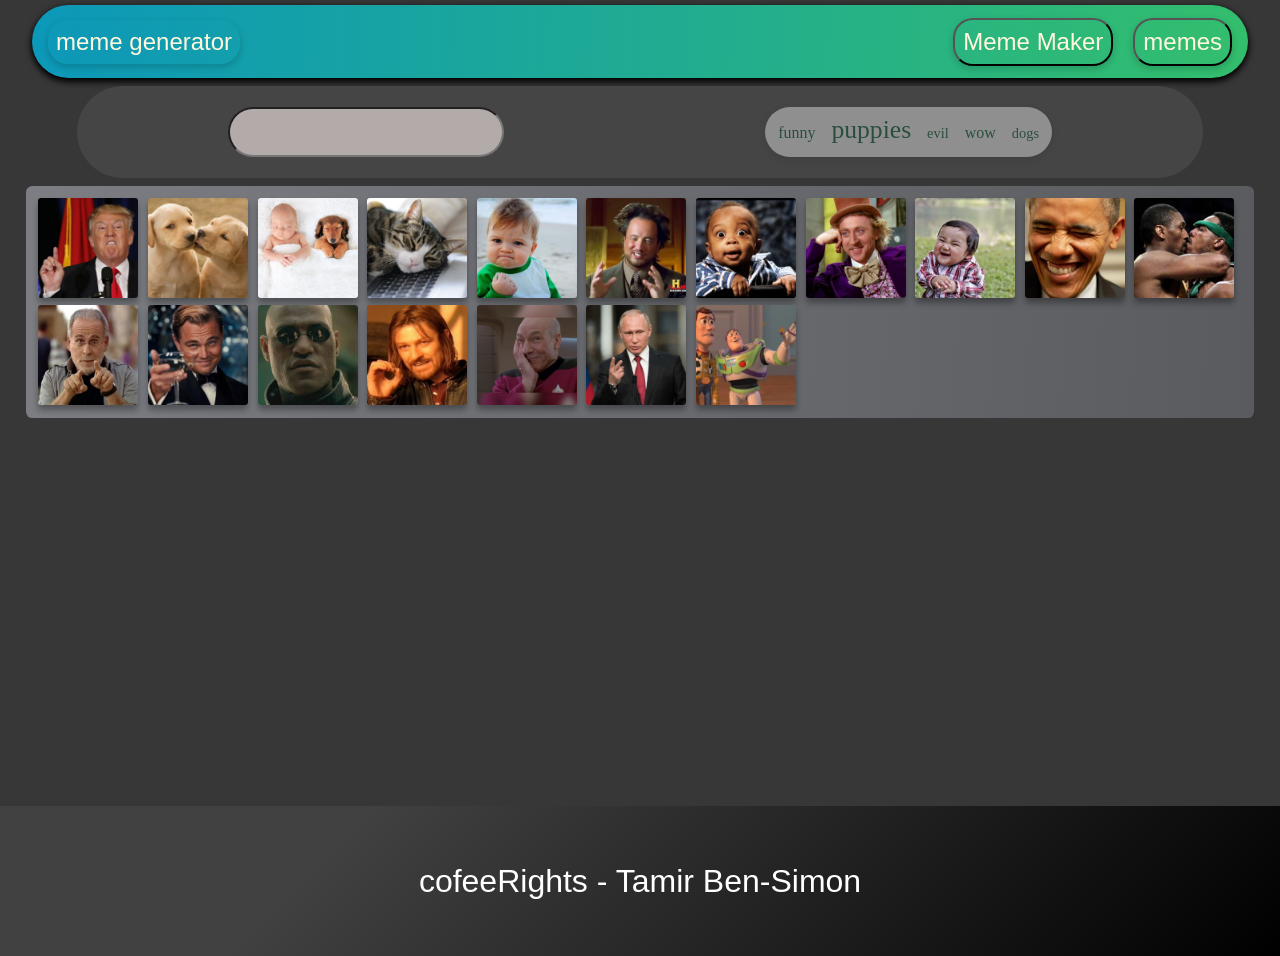
==== commit e3161615: "hi" ====
--- a/index.html
+++ b/index.html
@@ -6,6 +6,7 @@
     <meta name="viewport" content="width=device-width, initial-scale=1.0">
     <title>MeMe Gene</title>
     <link rel="stylesheet" href="css/main.css">
+    <link rel="stylesheet" href="https://cdnjs.cloudflare.com/ajax/libs/font-awesome/5.13.0/css/all.min.css">
     <link href="vendor/font-awesome/css/font-awesome.min.css" rel="stylesheet" type="text/css">
 
 </head>
@@ -13,7 +14,9 @@
 <body onload="onInit()">
     <section class="top-section">
         <nav class="head-nav flex justify-between align-center">
-            <img class="logo-img" src="../DESIGN/LOGO/LOGO.png" alt="logo">
+            <!-- <img class="logo-img" src="./images/" alt="logo"> -->
+            <a href="/index.html"><h3>meme generator</h3></a>
+            
             <div class="nav-buttons">
                 <button class="btn-head-nav section-shifter" onclick="toggleSections(this)">Meme Maker</button>
                 <button class="btn-head-nav">memes</button>
@@ -22,82 +25,108 @@
 
 
     </section>
+    <div class="page-container">
 
 
     <div class="meme-editor">
 
         <div class="canvas-container flex-1 flex justify-center">
-            <canvas id="my-canvas" height="350" width="350" onmousedown="mousedown(event)" onmousemove="mousemove(event)" onmouseup="mouseup(event)" style="border: 1px solid black;"></canvas>
+            <canvas id="my-canvas" height="350" width="350" onmousedown="mousedown(event)"
+                onmousemove="mousemove(event)" onmouseup="mouseup(event)" style="border: 1px solid black;"></canvas>
         </div>
         <div class="editor-control flex  column flex-1">
-            <input class="text-to-draw" onkeyup="reRenderMemeIMG(this)"" placeholder="text to add" type="text">
+            <input class="text-to-draw" onkeyup="reRenderMemeIMG(this)"" placeholder=" text to add" type="text">
             <div class="text-controle-line-1 flex row justify-center">
-                <button  class="switch-line-btn controle-btn" onclick="switchLine()"><img src="./images/line_down.png" alt=""><img src="./images/line_up.png" alt=""></button>
-                <button   class="add-line-btn controle-btn"onclick="addLine()">+</button>
-                <button  class="delete-line-btn controle-btn" onmousedown="deleteCurrLine( )"><img src="./images/delete.png" alt=""></button>
+                <button title="switch line" class="switch-line-btn controle-btn" onclick="switchLine()"><img src="./images/line_down.png"
+                        alt=""><img src="./images/line_up.png" alt=""></button>
+                <button title="add line" class="add-line-btn controle-btn" onclick="addLine()">+</button>
+                <button title="remove line" class="delete-line-btn controle-btn" onmousedown="deleteCurrLine( )"><img
+                        src="./images/delete.png" alt=""></button>
             </div>
             <div class="text-controle-line-2 flex row justify-around">
-                <button class="btn controle-btn" onmousedown="moveLine( 'up')"><img src="./images/arrow_up.png" alt=""></button>
-                <button class="btn controle-btn" onmousedown="moveLine( 'down')"><img src="./images/arrow_down.png" alt=""></button>
-                <button class="btn controle-btn" onmousedown="moveLine( 'left')"><img src="./images/arrow_left.png" alt=""></button>
-                <button class="btn controle-btn" onmousedown="moveLine( 'right')"><img src="./images/arrow_right.png" alt=""></button>
+                <button class="btn controle-btn" onmousedown="moveLine( 'up')"><img src="./images/arrow_up.png"
+                        alt=""></button>
+                <button class="btn controle-btn" onmousedown="moveLine( 'down')"><img src="./images/arrow_down.png"
+                        alt=""></button>
+                <button class="btn controle-btn" onmousedown="moveLine( 'left')"><img src="./images/arrow_left.png"
+                        alt=""></button>
+                <button class="btn controle-btn" onmousedown="moveLine( 'right')"><img src="./images/arrow_right.png"
+                        alt=""></button>
             </div>
             <div class="text-controle-line-2 flex row justify-around">
 
-                <button  class="btn controle-btn" onclick="switchAlign( 'start')"><img src="./images/align_left.png" alt=""></button>
-                <button  class="btn controle-btn" onclick="switchAlign( 'center')"><img src="./images/align_center.png" alt=""></button>
-                <button  class="btn controle-btn" onclick="switchAlign( 'end')"><img src="./images/align_right.png" alt="" ></button>
- 
-                <button class="btn controle-btn" onmousedown="fontSizeChange( -2)" style="font-size: larger;">A-</button>
+                <button class="btn controle-btn" onclick="switchAlign( 'start')"><img src="./images/align_left.png"
+                        alt=""></button>
+                <button class="btn controle-btn" onclick="switchAlign( 'center')"><img src="./images/align_center.png"
+                        alt=""></button>
+                <button class="btn controle-btn" onclick="switchAlign( 'end')"><img src="./images/align_right.png"
+                        alt=""></button>
+
+                <button class="btn controle-btn" onmousedown="fontSizeChange( -2)"
+                    style="font-size: larger;">A-</button>
                 <button class="btn controle-btn" onmousedown="fontSizeChange( 2)" style="font-size: larger;">A+</button>
             </div>
-                <div class="font-and-colors">
-                    <select name="fontFamily"  class="fontFamily" id="fontFamily" onchange="onFontChange(this.value)">
+            <div class="font-and-colors">
+                <select name="fontFamily" class="fontFamily" id="fontFamily" onchange="onFontChange(this.value)">
                     <option name="fontFamily" value="Impact">Impact</option>
                     <option name="fontFamily" value="Comic Sans MS">Comic Sans</option>
                     <option name="fontFamily" value="Arial">Arial</option>
                     <option name="fontFamily" value="Cursive">Cursive</option>
                 </select>
-                <input type="color" onchange="onFillChange(this.value)" class="color-input" id="favcolor"  name="favcolor">
-                <input type="color" onchange="onStrokeChange(this.value)" class="color-input" id="favcolor"  name="favcolor">
+
+
+                <div class="color-container">
+                    <label for="fill-color" class="fill-color-label"> 
+                        <i class="fas fa-paint-brush"></i></label>
+                    <input name="fill-color" id="fill-color" type="color" onchange="onFillChange(this.value)" class="field-radio fill-input">
+                    <label for="favcolor" class="fill-color-label"> 
+                        <i class="fas fa-pencil-alt"></i>
+                    </label>
+                    <input type="color" onchange="onStrokeChange(this.value)" class="fill-input" id="favcolor"
+                    name="favcolor">                    
                 </div>
-                <div class="save-share flex align-center justify-center">
-                    <a class="download" download="My_NEW_MEME.png">
-                        <button class="download-btn" type="button" onClick="downloadMeme()">
-                            <img src="images/download.png" class="download-img"  alt=""> Download</button>
-                        </a> 
-                        <form action="" method="POST" enctype="multipart/form-data" onsubmit="uploadImg(this, event)">
-                            <input name="img" id="imgData" type="hidden" value="[data-uri]">
-                            <button class="publish-btn" type="submit">Publish</button>
-                            <div class="share-container">
-                                <span class="fa fa-facebook"></span>
-                                <!-- <a class="btn" href="https://www.facebook.com/sharer/sharer.php?u=http%3A%2F%2Fca-upload.com%2Fhere%2FserveForShare.php%3Fid%3D5e497ae3ed5c2&amp;t=http%3A%2F%2Fca-upload.com%2Fhere%2FserveForShare.php%3Fid%3D5e497ae3ed5c2" title="Share on Facebook" target="_blank" onclick="window.open('https://www.facebook.com/sharer/sharer.php?u=http%3A%2F%2Fca-upload.com%2Fhere%2FserveForShare.php%3Fid%3D5e497ae3ed5c2&amp;t=http%3A%2F%2Fca-upload.com%2Fhere%2FserveForShare.php%3Fid%3D5e497ae3ed5c2'); return false;">
+
+
+            </div>
+            <div class="save-share flex align-center justify-center">
+                <a class="download" download="My_NEW_MEME.png">
+                    <button class="download-btn" type="button" onClick="downloadMeme()">
+                        <img src="images/download.png" class="download-img" alt=""> Download</button>
+                </a>
+                <form action="" method="POST" enctype="multipart/form-data" onsubmit="uploadImg(this, event)">
+                    <input name="img" id="imgData" type="hidden"
+                        value="[data-uri]">
+                    <button class="publish-btn" type="submit">Publish</button>
+                    <div class="share-container">
+                        <span class="fa fa-facebook"></span>
+                        <!-- <a class="btn" href="https://www.facebook.com/sharer/sharer.php?u=http%3A%2F%2Fca-upload.com%2Fhere%2FserveForShare.php%3Fid%3D5e497ae3ed5c2&amp;t=http%3A%2F%2Fca-upload.com%2Fhere%2FserveForShare.php%3Fid%3D5e497ae3ed5c2" title="Share on Facebook" target="_blank" onclick="window.open('https://www.facebook.com/sharer/sharer.php?u=http%3A%2F%2Fca-upload.com%2Fhere%2FserveForShare.php%3Fid%3D5e497ae3ed5c2&amp;t=http%3A%2F%2Fca-upload.com%2Fhere%2FserveForShare.php%3Fid%3D5e497ae3ed5c2'); return false;">
                                    Share   
                                 </a> -->
-                            </div>
-                          </form>
+                    </div>
+                </form>
+            </div>
         </div>
     </div>
-</div>
 
 
-    </div>
 
     <section class="gallery">
         <div class="gallery-header">
             <div class="secondary-header flex justify-around">
-                <input onkeydown="onSearchWordChanged(this)" type="list" list="searchwords" name="searchwords" method="get" class="searchwords-search-bar">
+                <input onkeydown="onSearchWordChanged(this)" type="list" list="searchwords" name="searchwords"
+                    method="get" class="searchwords-search-bar tracking-in-expand">
                 <datalist id="searchwords">
-            <option value="Show All"></option>
-            <option value="excited"></option>
-            <option value="evil"></option>
-            <option value="funny"></option>
-            <option value="kittens"></option>
-            <option value="love"></option>
-            <option value="trump"></option>
-            <option value="dogs"></option>
-            <option value="wow"></option>
-        </datalist>
+                    <option value="show-all" name="show-all" id="show-all">Show All</option>
+                    <!-- <label for="show-all"> Show all</label> -->
+                    <option value="excited"></option>
+                    <option value="evil"></option>
+                    <option value="funny"></option>
+                    <option value="kittens"></option>
+                    <option value="love"></option>
+                    <option value="trump"></option>
+                    <option value="dogs"></option>
+                    <option value="wow"></option>
+                </datalist>
                 <div class="search-words-dsiplay"></div>
             </div>
 
@@ -105,6 +134,13 @@
             <div class="imgs-container grid">
             </div>
     </section>
+</div>
+</div>
+
+    <footer class="footer">
+        <span class="footer-text tracking-in-expand"> cofeeRights - Tamir Ben-Simon
+        </span>
+    </footer>
 
 
 
--- a/css/main.css
+++ b/css/main.css
@@ -1,6 +1,8 @@
+
 * {
     outline: none;
     box-sizing: border-box;
+    text-decoration: none;
 }
 button{
     cursor: pointer;
@@ -20,6 +22,7 @@
 
 .btn {
     border-radius: 100vh;
+    cursor: pointer;
 }
 
 .head-nav {
@@ -33,9 +36,30 @@
     box-shadow: 0 3px 6px 1px black;
     flex-wrap: nowrap;
 }
+.head-nav h3{
+    color: cornsilk;
+    font-family: Impact, sans-serif;
+    font-weight: 200;
+    font-size: 1.5rem;
+    padding: 0.5rem;
+    margin: 0 0.5rem;
+    box-shadow: 0 3px 6px 1px rgba(0, 0, 0, 0.15);
+    border-radius: 20px;
+    background-color: #fefefe00;
+    cursor: pointer;
+    outline: none;
+}
+.page-container{
+    min-height: 80vh;
+}
 
 .searchwords-search-bar {
     background-color: rgb(179, 170, 170);
+    border-radius: 25px;
+    padding:0 20px;
+    font-size: large;
+    font-family: Impact, Haettenschweiler, 'Arial Narrow Bold', sans-serif;
+    letter-spacing: 0.05rem;
 }
 
 .secondary-header {
@@ -91,6 +115,19 @@
     box-shadow: 0 5px 6px rgba(0, 0, 0, 0.34);
     cursor: pointer;
     transition: box-shadow .3s;
+}
+.fill-color-label{
+    cursor: pointer;
+    margin: 10px;
+    display: flex;
+    justify-content: center;
+    padding: 10px;
+    box-shadow: 1px 5px 0 rgba(92, 92, 92, 0.55), inset 0 5px 0 rgba(255, 255, 255, 0.58);
+    background-color: rgba(255, 255, 251, 0.918);
+    width: 3rem;
+    margin-inline-end: 0.8rem;
+    border-radius: 0.5rem;
+    transition: all .3s;
 }
 
 .meme-gallery-IMG:hover {
@@ -148,6 +185,9 @@
     padding: 0.3rem;
 }
 
+.fa-facebook::before{
+    /* color: rgba(255, 0, 0, 0); */
+}
 .text-controle-line-1 {
     margin-bottom: 0.7rem;
 }
@@ -155,7 +195,6 @@
 .text-controle-line-2 {
     align-self: center;
     margin-bottom: 0.7rem;
-    transition: background .3s;
 }
 
 .text-controle-line-2 .btn {
@@ -165,7 +204,6 @@
     margin-inline-end: 0.8rem;
     border-radius: 0.5rem;
     padding: 0.2rem;
-    transition: background .3s;
     transition: box-shadow .3s;
 }
 
@@ -238,23 +276,30 @@
     background-color: #ffffff;
 }
 
-.color-input {
+.fill-input {
+    display: none;
     align-self: center;
-    background: url('../images/paint.png') no-repeat;
     background-size: 3rem;
     padding: 20px;
-    overflow: show;
     appearance: square-button;
-    width: 44px;
-    height: 23px;
-    background-color: buttonface;
-    cursor: default;
+    background-color: none;
+    cursor: pointer;
     border-width: 1px;
     border-style: solid;
     border-color: rgb(169, 169, 169);
-    border-image: initial;
+    /* border-image: initial; */
     padding: 1px 2px;
-}
+    border-radius: 100vh;
+    outline: none;
+    -webkit-appearance: none;
+    border: none;
+    border-radius: 100%;
+}
+
+.color-container{
+    display: flex;
+}
+
 
 .font-and-colors {
     align-self: center;
@@ -303,6 +348,24 @@
 }
 
 
+.footer{
+    width: 100%;
+    display: flex;
+    flex-direction: column;
+    justify-content: center;
+    align-items: center;
+    background-color: #000000;
+    background-image: linear-gradient(315deg, #000000 0%, #414141 74%);
+    height: 150px;
+}
+.footer-text{
+    color: white;
+    font-family: Impact, Haettenschweiler, 'Arial Narrow Bold', sans-serif;
+    font-size: 2rem;
+
+}
+
+
 /* helper */
 
 .hide {
@@ -343,4 +406,51 @@
 
 .row {
     flex-direction: row;
-}+}
+
+
+
+
+/* animations */
+
+.tracking-in-expand {
+	-webkit-animation: tracking-in-expand 0.7s cubic-bezier(0.215, 0.610, 0.355, 1.000) both;
+	        animation: tracking-in-expand 0.7s cubic-bezier(0.215, 0.610, 0.355, 1.000) both;
+}
+/* ----------------------------------------------
+ * Generated by Animista on 2020-4-21 15:14:29
+ * Licensed under FreeBSD License.
+ * See http://animista.net/license for more info. 
+ * w: http://animista.net, t: @cssanimista
+ * ---------------------------------------------- */
+
+/**
+ * ----------------------------------------
+ * animation tracking-in-expand
+ * ----------------------------------------
+ */
+ @-webkit-keyframes tracking-in-expand {
+    0% {
+      letter-spacing: -0.5em;
+      opacity: 0;
+    }
+    40% {
+      opacity: 0.6;
+    }
+    100% {
+      opacity: 1;
+    }
+  }
+  @keyframes tracking-in-expand {
+    0% {
+      letter-spacing: -0.5em;
+      opacity: 0;
+    }
+    40% {
+      opacity: 0.6;
+    }
+    100% {
+      opacity: 1;
+    }
+  }
+  
